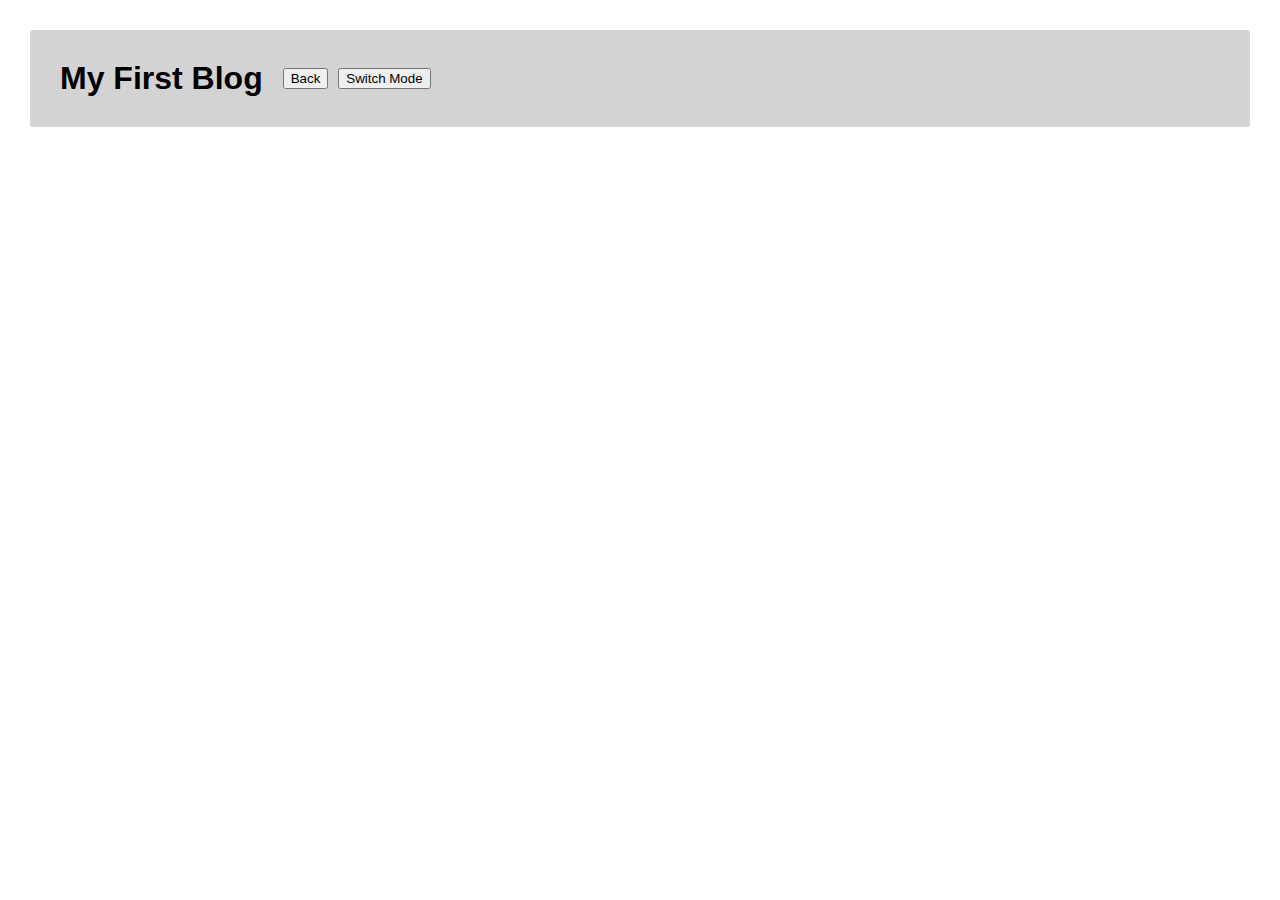
==== blog.html @ a57891ca "added file structure, html for home page, html for blog page, css for home and blog page" ====
<!DOCTYPE html>
<html lang="en">

<head>
  <meta charset="UTF-8" />
  <meta name="viewport" content="width=device-width, initial-scale=1.0" />
  <title>Personal Blog</title>
  <link rel="stylesheet" href="./assets/blog.css" />
</head>

<header>
    <div class="header-container">
        <h1>My First Blog</h1>
        <button class="back-button" type="button">Back</button>
        <button class="theme-button" type="button">Switch Mode</button>
    </div>
</header>
<body>
    <div class="container">
        
    </div>
</body> 

<footer>

</footer>
---- assets/blog.css ----
header {
    display: flex;
    justify-content: space-between;
    align-items: center;
    padding: 20px;
    background-color: lightgrey;
    border: 10px;
    border-color: black;
    border-radius: 3px;
    margin: 10px;
}

.header-container {
    display: flex;
    align-items: center;
}

.header-container h1 {
    flex-grow: 1;
    margin: 10px 10px;
}

.theme-button,
.back-button {
    margin-left: 10px;
}

body {
    font-family: Arial, Helvetica, sans-serif;
    margin: 10px 10px;
    padding: 10px 10px;
}
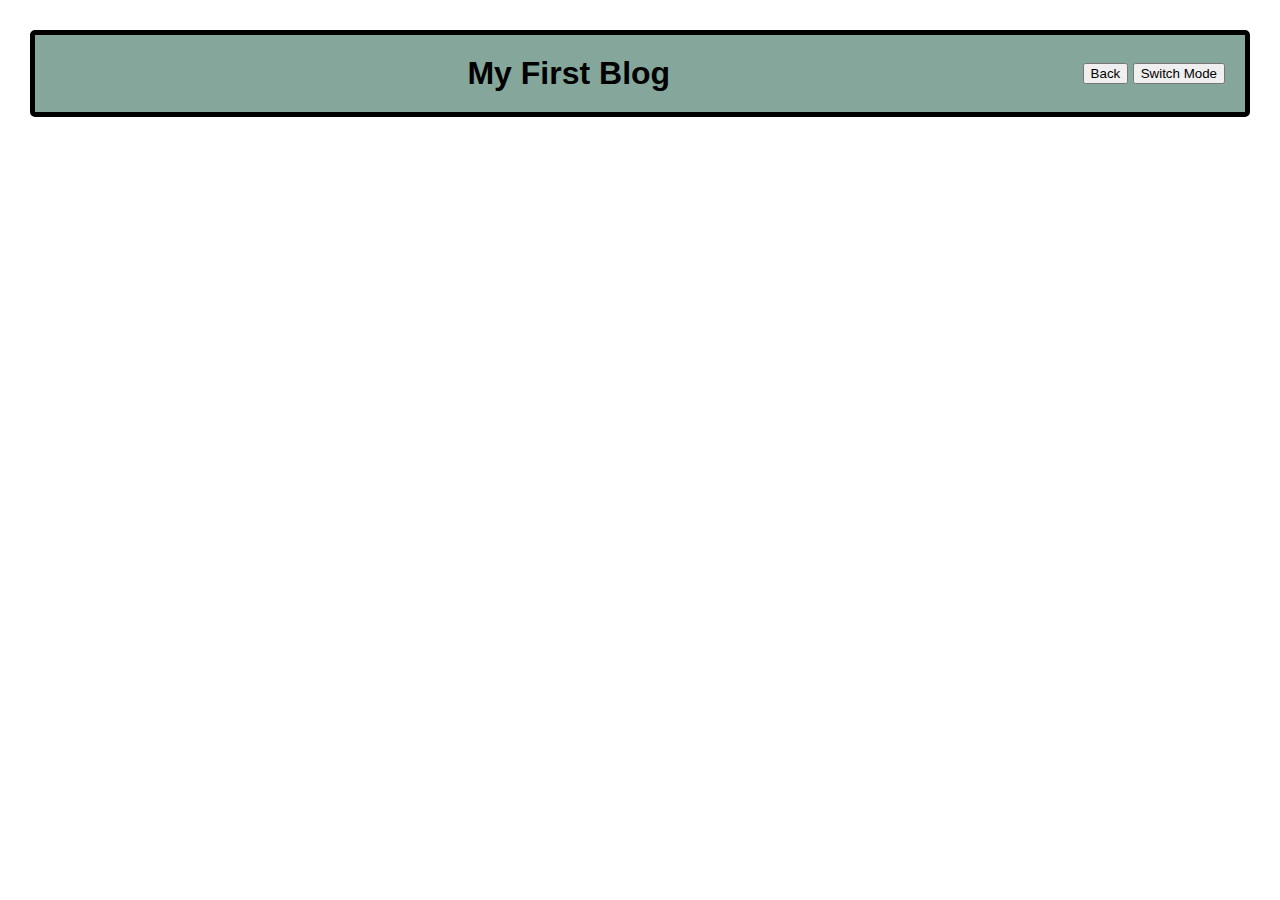
==== commit 948758bb: "modified format of html for index and blog. added css styles for index and blog. Added all new funct" ====
--- a/blog.html
+++ b/blog.html
@@ -5,19 +5,20 @@
   <meta charset="UTF-8" />
   <meta name="viewport" content="width=device-width, initial-scale=1.0" />
   <title>Personal Blog</title>
+  <script src="./assets/js/blog.js"></script>
+  <script src="./assets/js/logic.js"></script>
   <link rel="stylesheet" href="./assets/blog.css" />
 </head>
 
 <header>
-    <div class="header-container">
-        <h1>My First Blog</h1>
+    <h1>My First Blog</h1>
+    <div>
         <button class="back-button" type="button">Back</button>
-        <button class="theme-button" type="button">Switch Mode</button>
+        <button class="theme-button" id="theme-toggle" type="button">Switch Mode</button>
     </div>
 </header>
 <body>
-    <div class="container">
-        
+    <div id="blog-posts-container">
     </div>
 </body> 
 
--- a/assets/blog.css
+++ b/assets/blog.css
@@ -1,18 +1,38 @@
+
+:root.light {
+    --background-color: #888;
+    --text-color: black;
+}
+
+:root.dark {
+    --background-color: #333;
+}
+
+body {
+    background-color: var(--background-color);
+}
+
 header {
     display: flex;
     justify-content: space-between;
     align-items: center;
     padding: 20px;
-    background-color: lightgrey;
-    border: 10px;
-    border-color: black;
-    border-radius: 3px;
+    background-color: rgb(133, 167, 155);
+    border: 5px solid black;
+    border-radius: 5px;
     margin: 10px;
+}
+
+header h1 {
+    flex-grow: 1;
+    text-align: center;
+    margin: 0;
 }
 
 .header-container {
     display: flex;
-    align-items: center;
+    text-align: center;
+
 }
 
 .header-container h1 {
@@ -22,11 +42,40 @@
 
 .theme-button,
 .back-button {
-    margin-left: 10px;
+    margin-left: auto;
+    cursor: pointer;
 }
 
 body {
     font-family: Arial, Helvetica, sans-serif;
     margin: 10px 10px;
     padding: 10px 10px;
-}+}
+
+#blog-posts-container {
+    max-width: 800px;
+    margin: 20px auto;
+    padding: 0 20px;
+}
+
+.blog-post {
+    background-color: #fff;
+    border: 1px solid black;
+    border-radius: 5px;
+    padding: 20px;
+    margin-bottom: 20px;
+}
+
+.blog-post h2 {
+    margin-top: 0;
+}
+
+.blog-post h4 {
+    margin-bottom: 5px;
+    font-style: italic;
+}
+
+.blog-post p {
+    margin-top: 5px;
+}
+
